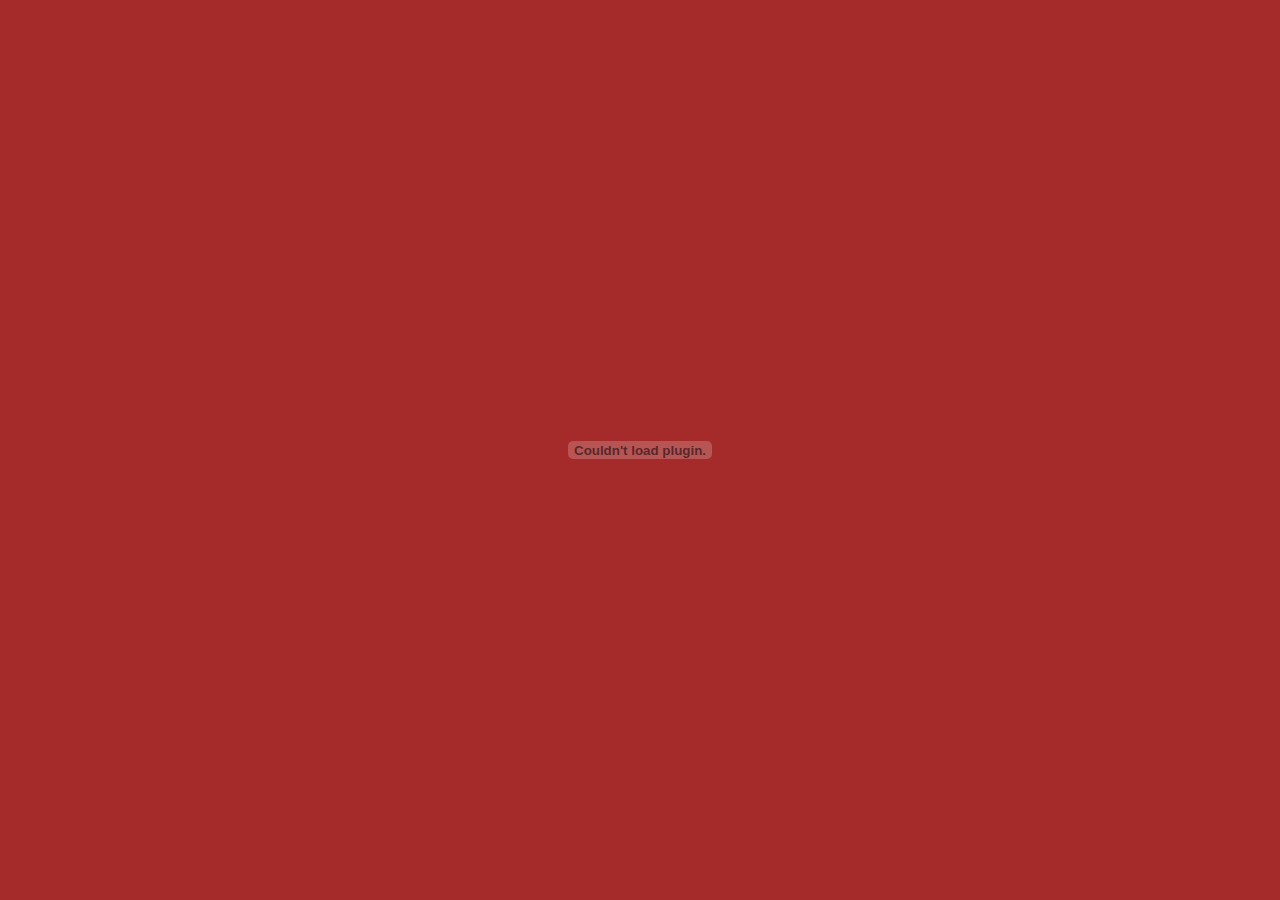
==== pdf.html @ 5cd325e1 "pdf project" ====
<!DOCTYPE html>
<html lang="en">
<head>
  <meta charset="UTF-8">
  <meta name="viewport" content="width=device-width, initial-scale=1.0">
  <title>Document</title>
  <link rel="stylesheet" href="pdf.css">
</head>
<body style="height: 100vh; margin: 0">
  <div class="wrapper">
    <div class="responsive-block">
      <object data="test.pdf"></object>
    </div>
  </div>
  
</body>
</html>
---- pdf.css ----
.wrapper {
  margin: 0;
  padding: 0;
  width: 100%;
  height: 100%;
}

.responsive-block {
  width: 100%;
  height: 100%;
  margin: 0;
  position: relative;
  padding: 15px;
  box-sizing: border-box;
  background-color: brown;
}

object {
  position: absolute;
  width: 100%;
  height: 100%;
  top: 0;
  left: 0;
}
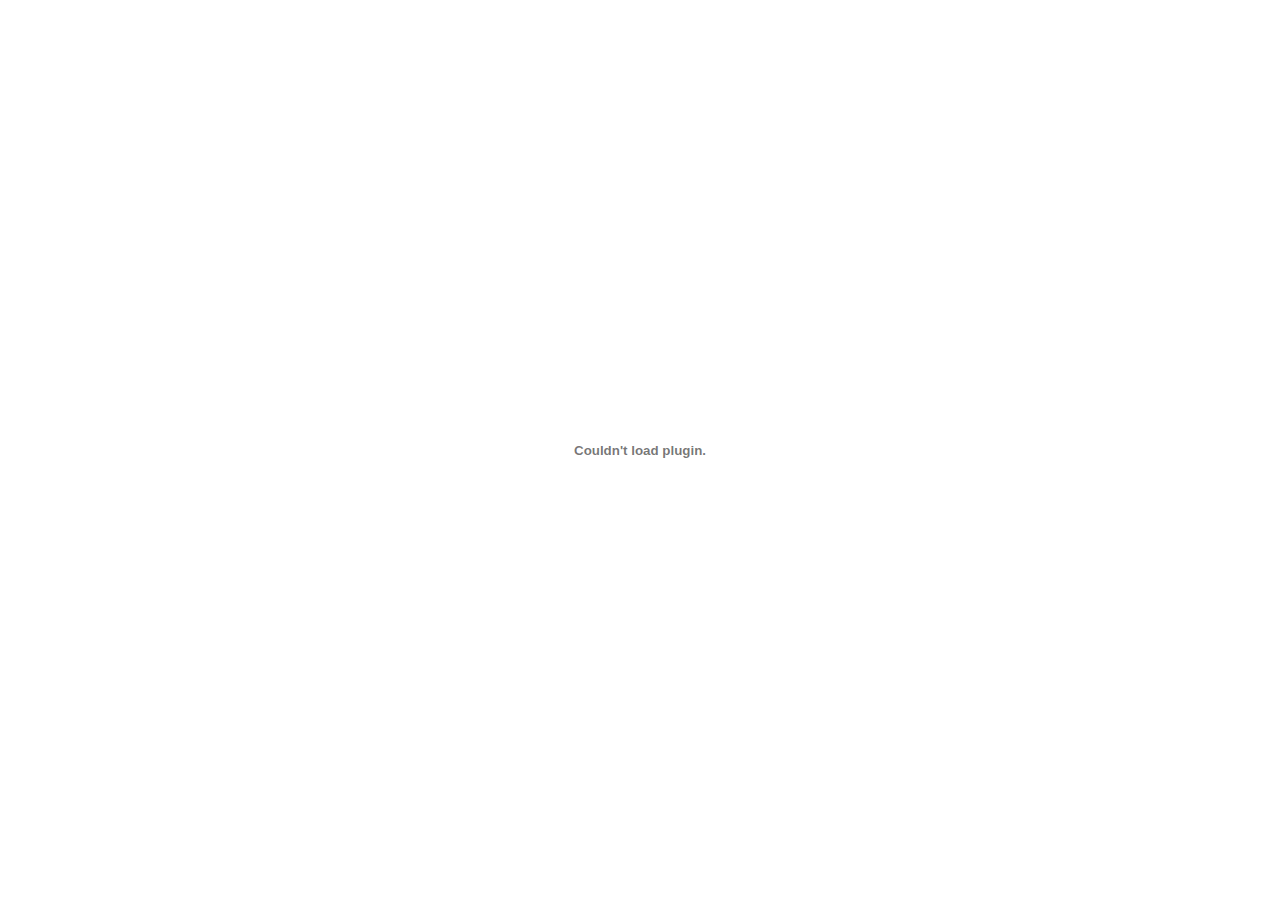
==== commit c18cfca4: "new changes" ====
--- a/pdf.html
+++ b/pdf.html
@@ -7,11 +7,6 @@
   <link rel="stylesheet" href="pdf.css">
 </head>
 <body style="height: 100vh; margin: 0">
-  <div class="wrapper">
-    <div class="responsive-block">
-      <object data="test.pdf"></object>
-    </div>
-  </div>
-  
+    <object data="test.pdf" width="100%" height="100%"></object>  
 </body>
 </html>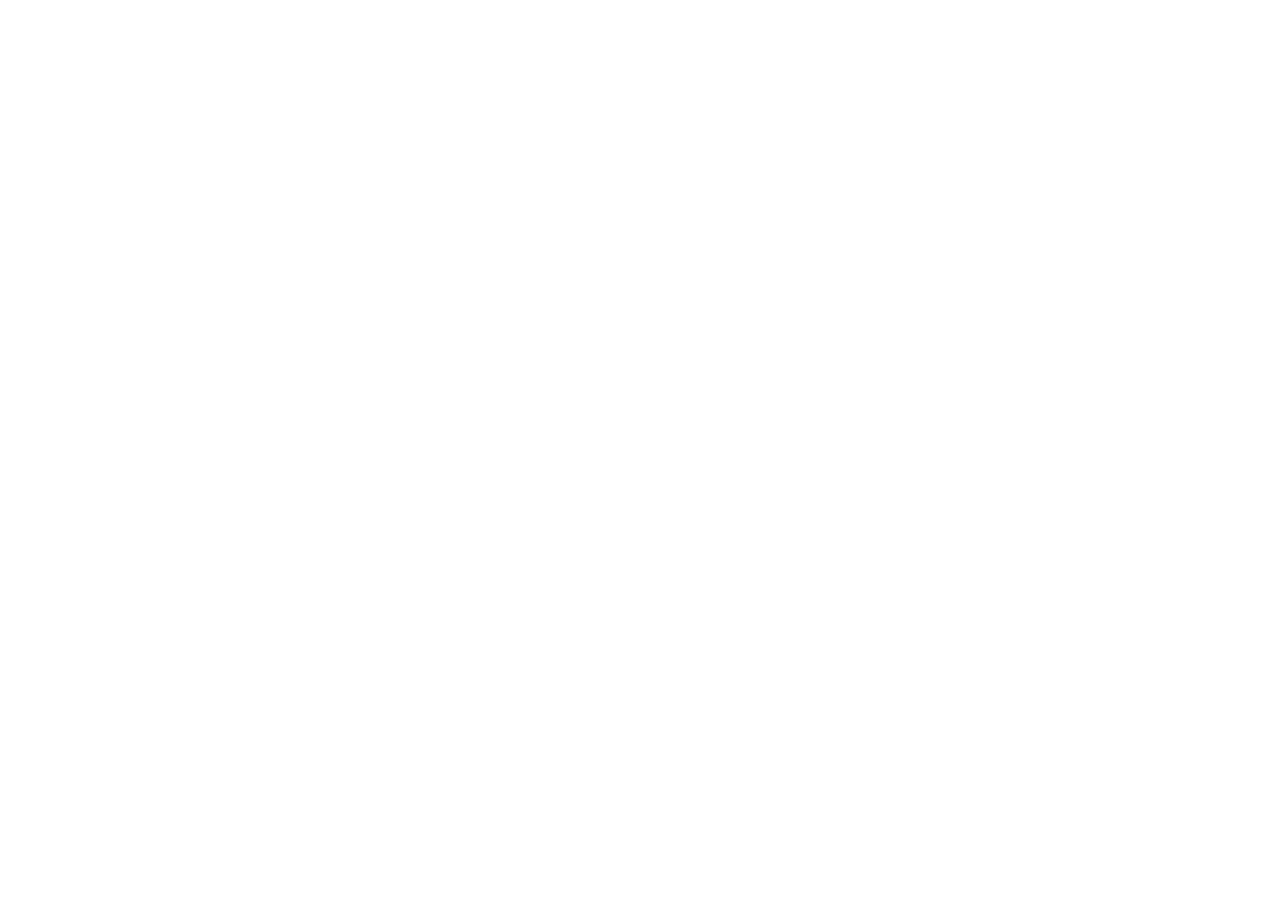
==== commit 718200e7: "pdf object js" ====
--- a/pdf.html
+++ b/pdf.html
@@ -7,6 +7,12 @@
   <link rel="stylesheet" href="pdf.css">
 </head>
 <body style="height: 100vh; margin: 0">
-    <object data="test.pdf" width="100%" height="100%"></object>  
+    <!-- <embed src="test.pdf" type="application/pdf" width="100%" height="100%" />   -->
+    <div id="example" style="height: 100%; width: 100%"></div>
+
+
+    <script src="https://ajax.googleapis.com/ajax/libs/jquery/3.5.1/jquery.min.js"></script>
+    <script src="https://cdnjs.cloudflare.com/ajax/libs/pdfobject/2.2.4/pdfobject.min.js"></script>
+    <script>PDFObject.embed("test.pdf", "#example")</script>
 </body>
 </html>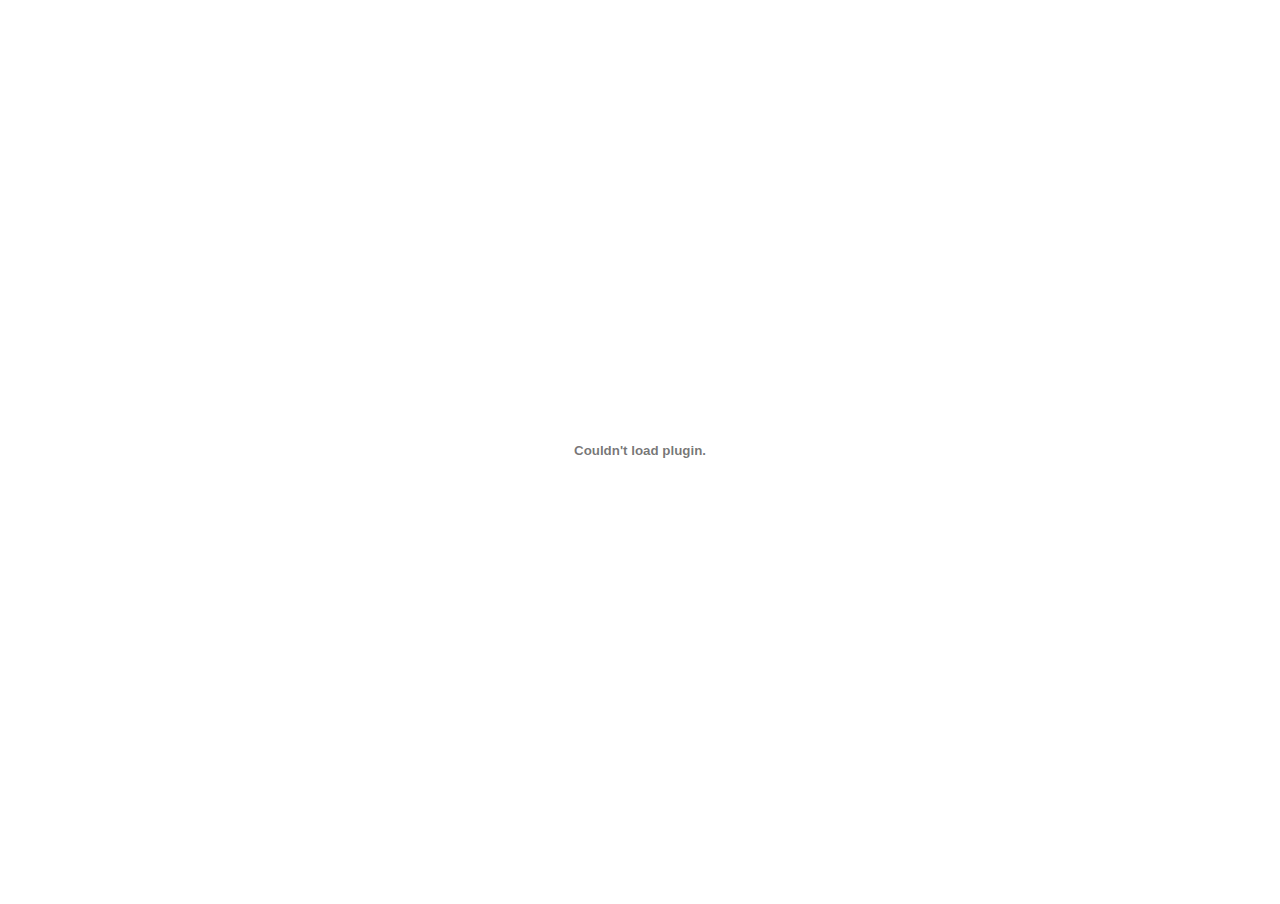
==== commit 73a44a23: "with the use of embed" ====
--- a/pdf.html
+++ b/pdf.html
@@ -7,12 +7,6 @@
   <link rel="stylesheet" href="pdf.css">
 </head>
 <body style="height: 100vh; margin: 0">
-    <!-- <embed src="test.pdf" type="application/pdf" width="100%" height="100%" />   -->
-    <div id="example" style="height: 100%; width: 100%"></div>
-
-
-    <script src="https://ajax.googleapis.com/ajax/libs/jquery/3.5.1/jquery.min.js"></script>
-    <script src="https://cdnjs.cloudflare.com/ajax/libs/pdfobject/2.2.4/pdfobject.min.js"></script>
-    <script>PDFObject.embed("test.pdf", "#example")</script>
+    <embed src="test.pdf" type="application/pdf" width="100%" height="100%"/> 
 </body>
 </html>